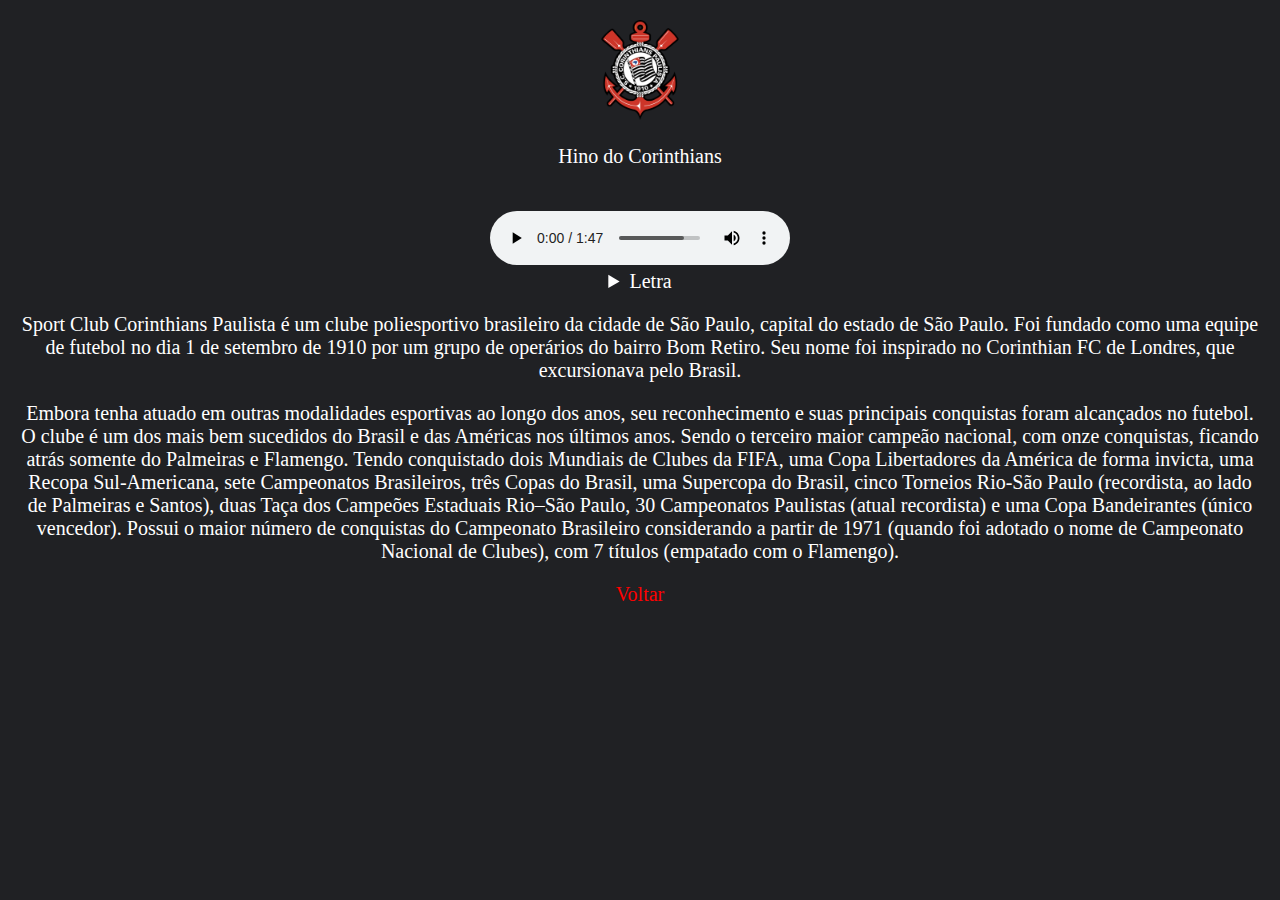
==== cori.html @ f87bc1e0 "Remove gifs" ====
<!DOCTYPE html>
<html lang="pt-br" style="color: #FFFFFF" class="tela-inteira">
	<meta charset="utf-8">
	<link rel="stylesheet" type="text/css" href="CSS/css2.css" media="screen" />
	<title> Corinthians </title>
	<section>
			<img src="LOGOS/corinthians.png" height="100" width="100" alt="logo do corinthians"><br/>
			<p>Hino do Corinthians </p><br/>
			<audio controls class="cor-audio">
				<source src="HINOS/hino-corinthians.mp3" type="audio/mp3">
			</audio>
			<details>
				<summary>Letra</summary>
				<section class="hinos" style="border-color: #FF0000">
					<p>Salve o Corinthians</p>
					<p>O campeão dos campeões</p>
					<p>Eternamente dentro dos nossos corações</p>
					<p>Salve o Corinthians de tradições e glórias mil</p>
					<p>Tu és orgulho<p>
					<p>Dos desportistas do Brasil</p>

					<p>Teu passado é uma bandeira</p>
					<p>Teu presente é uma lição</p>
					<p>Figuras entre os primeiros</p>
					<p>Do nosso esporte bretão</p>

					<p>Corinthians grande</p>
					<p>Sempre altaneiro</p>
					<p>És do Brasil</p>
					<p>O clube mais brasileiro</p>

					<p>Salve o Corinthians</p>
					<p>O campeão dos campeões</p>
					<p>Eternamente dentro dos nossos corações</p>
					<p>Salve o Corinthians de tradições e glórias mil</p>
					<p>Tu és orgulho</p>
					<p>Dos desportistas do Brasil</p>
				</section>
			</details>
			
			<p>Sport Club Corinthians Paulista é um clube poliesportivo brasileiro da cidade de São Paulo, capital do estado de São Paulo.
			Foi fundado como uma equipe de futebol no dia 1 de setembro de 1910 por um grupo de operários do bairro Bom Retiro.
			Seu nome foi inspirado no Corinthian FC de Londres, que excursionava pelo Brasil.</p>
			<p>Embora tenha atuado em outras modalidades esportivas ao longo dos anos, seu reconhecimento e suas principais conquistas foram alcançados no futebol.
			O clube é um dos mais bem sucedidos do Brasil e das Américas nos últimos anos.
			Sendo o terceiro maior campeão nacional, com onze conquistas, ficando atrás somente do Palmeiras e Flamengo. 
			Tendo conquistado dois Mundiais de Clubes da FIFA, uma Copa Libertadores da América de forma invicta, uma Recopa Sul-Americana, sete Campeonatos Brasileiros,
			três Copas do Brasil, uma Supercopa do Brasil, cinco Torneios Rio-São Paulo (recordista, ao lado de Palmeiras e Santos), duas Taça dos Campeões Estaduais Rio–São Paulo, 
			30 Campeonatos Paulistas (atual recordista) e uma Copa Bandeirantes (único vencedor).
			Possui o maior número de conquistas do Campeonato Brasileiro considerando a partir de 1971 (quando foi adotado o nome de Campeonato Nacional de Clubes), com 7 títulos (empatado com o Flamengo).
			</p>
			<a href="index.html" class="links" style="color: #FF0000">Voltar</a>
	</section>
</html>
---- CSS/css2.css ----
body {
	margin: 0;
}

.tela-inteira{
  min-height: 100vh;
  font-size: 20px;
  font-family: Calibri;
  background-color: #202124;
  text-decoration: none;
  text-align: center;
}
.hinos{
	border-width: size;
	border-style: solid;
	border-radius: 10px;
	border-color: #FFFFFF;
}
.links{
	text-decoration: none;
	color: #FFFFFF;
}
.cor-fundo{
	background-color: #202124;
}

.tela-menu{
  min-height: 100vh;
  font-size: 26px;
  font-family: Calibri;
  font-style: italic;
}

section {
  padding: 10px;
  margin: 10px;
  font-size: 20px;
}

.section-logo {
  width: 100%;
  max-width: 300px;
  margin: 0 auto;
  display: block;
}
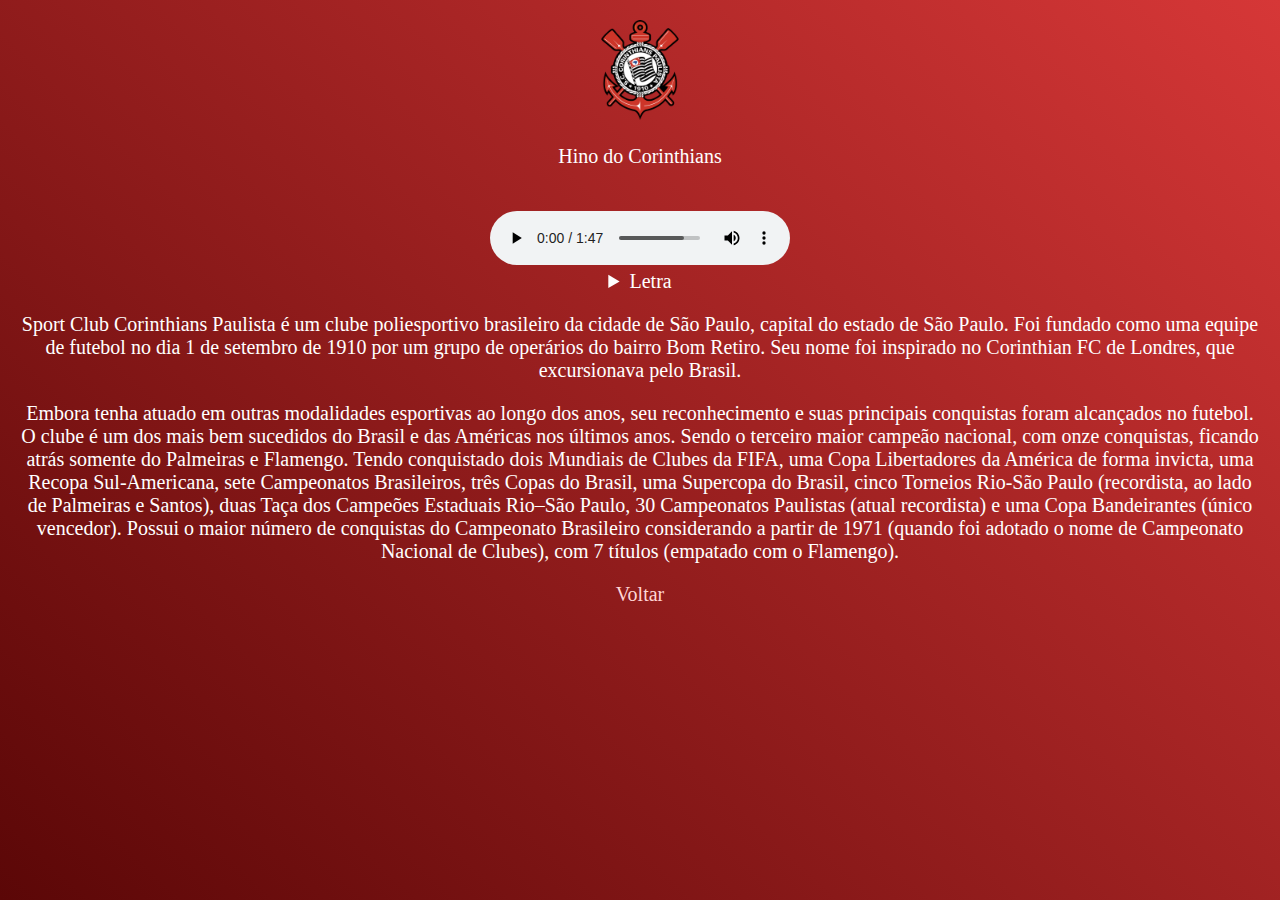
==== commit 0cb648ac: "Add gradient color" ====
--- a/cori.html
+++ b/cori.html
@@ -1,54 +1,73 @@
 <!DOCTYPE html>
-<html lang="pt-br" style="color: #FFFFFF" class="tela-inteira">
-	<meta charset="utf-8">
-	<link rel="stylesheet" type="text/css" href="CSS/css2.css" media="screen" />
-	<title> Corinthians </title>
-	<section>
-			<img src="LOGOS/corinthians.png" height="100" width="100" alt="logo do corinthians"><br/>
-			<p>Hino do Corinthians </p><br/>
-			<audio controls class="cor-audio">
-				<source src="HINOS/hino-corinthians.mp3" type="audio/mp3">
-			</audio>
-			<details>
-				<summary>Letra</summary>
-				<section class="hinos" style="border-color: #FF0000">
-					<p>Salve o Corinthians</p>
-					<p>O campeão dos campeões</p>
-					<p>Eternamente dentro dos nossos corações</p>
-					<p>Salve o Corinthians de tradições e glórias mil</p>
-					<p>Tu és orgulho<p>
-					<p>Dos desportistas do Brasil</p>
+<html lang="pt-br" style="color: #ffffff" class="tela-inteira" id="cor-cori">
+  <meta charset="utf-8" />
+  <link rel="stylesheet" type="text/css" href="CSS/css2.css" media="screen" />
+  <title>Corinthians</title>
+  <section>
+    <img
+      src="LOGOS/corinthians.png"
+      height="100"
+      width="100"
+      alt="logo do corinthians"
+    /><br />
+    <p>Hino do Corinthians</p>
+    <br />
+    <audio controls class="cor-audio">
+      <source src="HINOS/hino-corinthians.mp3" type="audio/mp3" />
+    </audio>
+    <details>
+      <summary>Letra</summary>
+      <section class="hinos" style="border-color: #ff0000">
+        <p>Salve o Corinthians</p>
+        <p>O campeão dos campeões</p>
+        <p>Eternamente dentro dos nossos corações</p>
+        <p>Salve o Corinthians de tradições e glórias mil</p>
+        <p>Tu és orgulho</p>
+        <p></p>
+        <p>Dos desportistas do Brasil</p>
 
-					<p>Teu passado é uma bandeira</p>
-					<p>Teu presente é uma lição</p>
-					<p>Figuras entre os primeiros</p>
-					<p>Do nosso esporte bretão</p>
+        <p>Teu passado é uma bandeira</p>
+        <p>Teu presente é uma lição</p>
+        <p>Figuras entre os primeiros</p>
+        <p>Do nosso esporte bretão</p>
 
-					<p>Corinthians grande</p>
-					<p>Sempre altaneiro</p>
-					<p>És do Brasil</p>
-					<p>O clube mais brasileiro</p>
+        <p>Corinthians grande</p>
+        <p>Sempre altaneiro</p>
+        <p>És do Brasil</p>
+        <p>O clube mais brasileiro</p>
 
-					<p>Salve o Corinthians</p>
-					<p>O campeão dos campeões</p>
-					<p>Eternamente dentro dos nossos corações</p>
-					<p>Salve o Corinthians de tradições e glórias mil</p>
-					<p>Tu és orgulho</p>
-					<p>Dos desportistas do Brasil</p>
-				</section>
-			</details>
-			
-			<p>Sport Club Corinthians Paulista é um clube poliesportivo brasileiro da cidade de São Paulo, capital do estado de São Paulo.
-			Foi fundado como uma equipe de futebol no dia 1 de setembro de 1910 por um grupo de operários do bairro Bom Retiro.
-			Seu nome foi inspirado no Corinthian FC de Londres, que excursionava pelo Brasil.</p>
-			<p>Embora tenha atuado em outras modalidades esportivas ao longo dos anos, seu reconhecimento e suas principais conquistas foram alcançados no futebol.
-			O clube é um dos mais bem sucedidos do Brasil e das Américas nos últimos anos.
-			Sendo o terceiro maior campeão nacional, com onze conquistas, ficando atrás somente do Palmeiras e Flamengo. 
-			Tendo conquistado dois Mundiais de Clubes da FIFA, uma Copa Libertadores da América de forma invicta, uma Recopa Sul-Americana, sete Campeonatos Brasileiros,
-			três Copas do Brasil, uma Supercopa do Brasil, cinco Torneios Rio-São Paulo (recordista, ao lado de Palmeiras e Santos), duas Taça dos Campeões Estaduais Rio–São Paulo, 
-			30 Campeonatos Paulistas (atual recordista) e uma Copa Bandeirantes (único vencedor).
-			Possui o maior número de conquistas do Campeonato Brasileiro considerando a partir de 1971 (quando foi adotado o nome de Campeonato Nacional de Clubes), com 7 títulos (empatado com o Flamengo).
-			</p>
-			<a href="index.html" class="links" style="color: #FF0000">Voltar</a>
-	</section>
-</html>+        <p>Salve o Corinthians</p>
+        <p>O campeão dos campeões</p>
+        <p>Eternamente dentro dos nossos corações</p>
+        <p>Salve o Corinthians de tradições e glórias mil</p>
+        <p>Tu és orgulho</p>
+        <p>Dos desportistas do Brasil</p>
+      </section>
+    </details>
+
+    <p>
+      Sport Club Corinthians Paulista é um clube poliesportivo brasileiro da
+      cidade de São Paulo, capital do estado de São Paulo. Foi fundado como uma
+      equipe de futebol no dia 1 de setembro de 1910 por um grupo de operários
+      do bairro Bom Retiro. Seu nome foi inspirado no Corinthian FC de Londres,
+      que excursionava pelo Brasil.
+    </p>
+    <p>
+      Embora tenha atuado em outras modalidades esportivas ao longo dos anos,
+      seu reconhecimento e suas principais conquistas foram alcançados no
+      futebol. O clube é um dos mais bem sucedidos do Brasil e das Américas nos
+      últimos anos. Sendo o terceiro maior campeão nacional, com onze
+      conquistas, ficando atrás somente do Palmeiras e Flamengo. Tendo
+      conquistado dois Mundiais de Clubes da FIFA, uma Copa Libertadores da
+      América de forma invicta, uma Recopa Sul-Americana, sete Campeonatos
+      Brasileiros, três Copas do Brasil, uma Supercopa do Brasil, cinco Torneios
+      Rio-São Paulo (recordista, ao lado de Palmeiras e Santos), duas Taça dos
+      Campeões Estaduais Rio–São Paulo, 30 Campeonatos Paulistas (atual
+      recordista) e uma Copa Bandeirantes (único vencedor). Possui o maior
+      número de conquistas do Campeonato Brasileiro considerando a partir de
+      1971 (quando foi adotado o nome de Campeonato Nacional de Clubes), com 7
+      títulos (empatado com o Flamengo).
+    </p>
+    <a href="index.html" class="links" style="color: #ffd6d6">Voltar</a>
+  </section>
+</html>
--- a/CSS/css2.css
+++ b/CSS/css2.css
@@ -1,10 +1,57 @@
-
-
 body {
-	margin: 0;
+  margin: 0;
 }
 
-.tela-inteira{
+#cor-cori {
+  background: rgb(91, 7, 7);
+  background: linear-gradient(
+    43deg,
+    rgba(91, 7, 7, 1) 0%,
+    rgba(214, 55, 55, 1) 100%
+  );
+}
+
+#cor-palm {
+  background: rgb(12, 52, 7);
+  background: linear-gradient(
+    43deg,
+    rgba(12, 52, 7, 1) 0%,
+    rgba(7, 57, 9, 1) 20%,
+    rgba(44, 176, 55, 1) 100%
+  );
+}
+
+#cor-sant {
+  background: rgb(37, 36, 36);
+  background: linear-gradient(
+    43deg,
+    rgba(37, 36, 36, 1) 14%,
+    rgba(101, 101, 101, 1) 49%,
+    rgba(219, 219, 219, 1) 100%
+  );
+}
+
+#cor-paul {
+  background: rgb(0, 0, 0);
+  background: linear-gradient(
+    43deg,
+    rgba(0, 0, 0, 1) 0%,
+    rgba(0, 0, 0, 1) 20%,
+    rgba(28, 28, 28, 1) 100%
+  );
+}
+
+#cor-port {
+  background: rgb(95, 136, 30);
+  background: linear-gradient(
+    43deg,
+    rgba(95, 136, 30, 1) 21%,
+    rgba(46, 201, 74, 1) 57%,
+    rgba(16, 199, 18, 1) 85%
+  );
+}
+
+.tela-inteira {
   min-height: 100vh;
   font-size: 20px;
   font-family: Calibri;
@@ -12,21 +59,21 @@
   text-decoration: none;
   text-align: center;
 }
-.hinos{
-	border-width: size;
-	border-style: solid;
-	border-radius: 10px;
-	border-color: #FFFFFF;
+.hinos {
+  border-width: size;
+  border-style: solid;
+  border-radius: 10px;
+  border-color: #ffffff;
 }
-.links{
-	text-decoration: none;
-	color: #FFFFFF;
+.links {
+  text-decoration: none;
+  color: #ffffff;
 }
-.cor-fundo{
-	background-color: #202124;
+.cor-fundo {
+  background-color: #202124;
 }
 
-.tela-menu{
+.tela-menu {
   min-height: 100vh;
   font-size: 26px;
   font-family: Calibri;
@@ -44,4 +91,4 @@
   max-width: 300px;
   margin: 0 auto;
   display: block;
-}+}
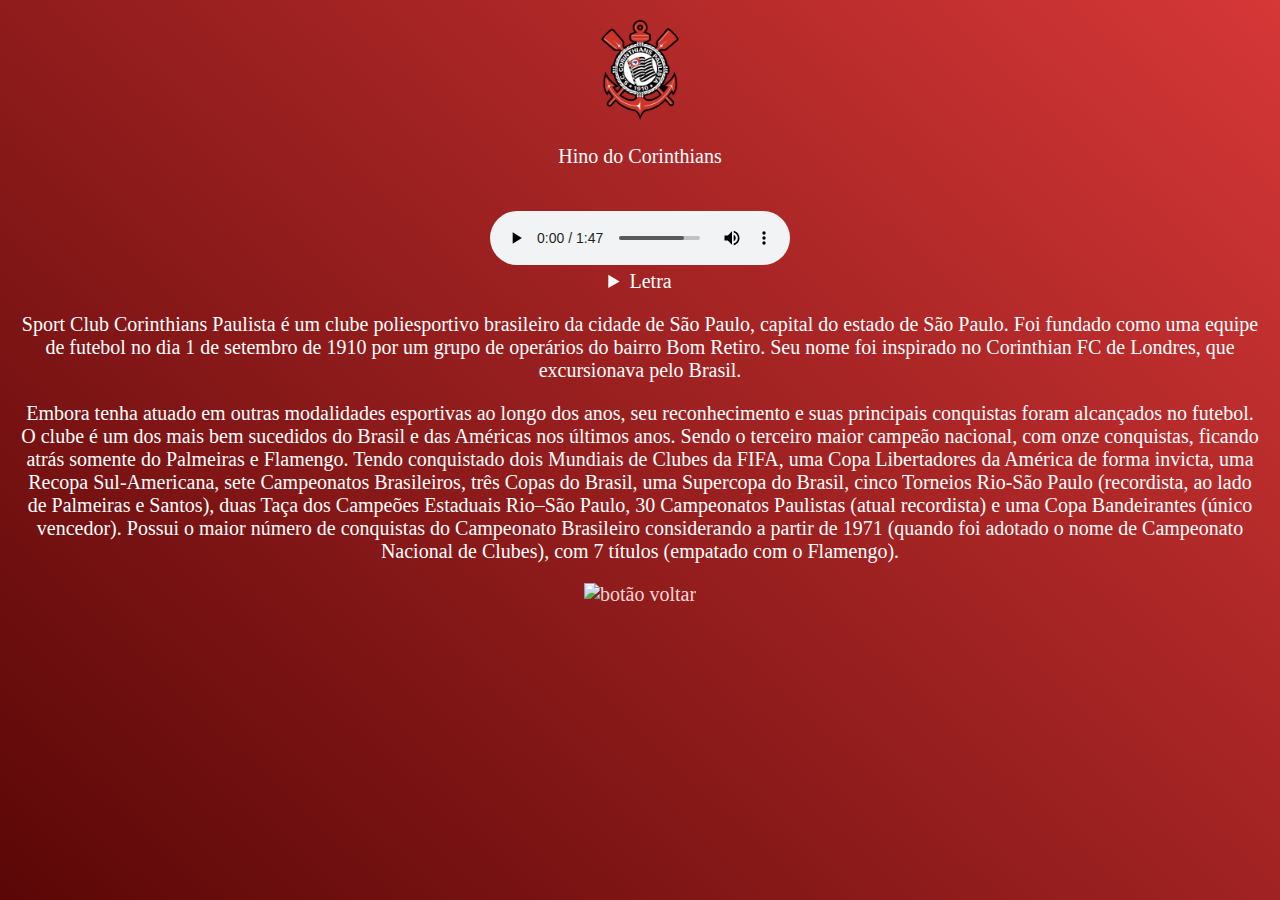
==== commit 3adcb171: "Add imgs" ====
--- a/cori.html
+++ b/cori.html
@@ -68,6 +68,6 @@
       1971 (quando foi adotado o nome de Campeonato Nacional de Clubes), com 7
       títulos (empatado com o Flamengo).
     </p>
-    <a href="index.html" class="links" style="color: #ffd6d6">Voltar</a>
+    <a href="index.html" class="links" style="color: #ffd6d6"><img src="https://th.bing.com/th/id/R.191e63d4effcb64698715c012496d4e0?rik=anl%2b3uxDbnzrRA&riu=http%3a%2f%2fwww.escoladebombeiros.com.br%2fimg%2fvoltar3.png&ehk=i2GFDjFmRmywGh3DtcdU0q%2bCiqAdqJWEEfu%2blbkv6sY%3d&risl=&pid=ImgRaw&r=0" alt="botão voltar" width="150"></a>
   </section>
 </html>
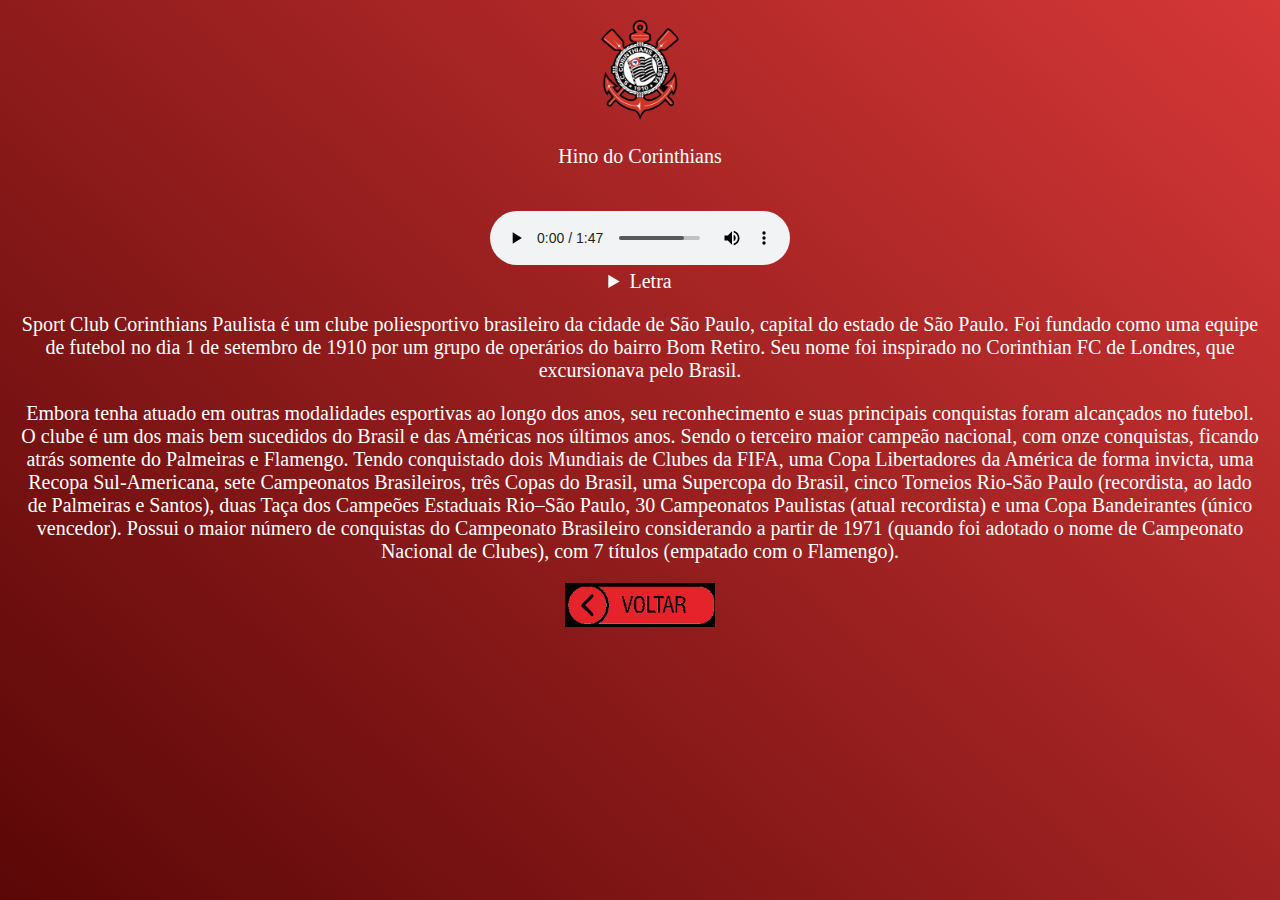
==== commit 3bbce5e3: "Add img="voltar"" ====
--- a/cori.html
+++ b/cori.html
@@ -68,6 +68,6 @@
       1971 (quando foi adotado o nome de Campeonato Nacional de Clubes), com 7
       títulos (empatado com o Flamengo).
     </p>
-    <a href="index.html" class="links" style="color: #ffd6d6"><img src="https://th.bing.com/th/id/R.191e63d4effcb64698715c012496d4e0?rik=anl%2b3uxDbnzrRA&riu=http%3a%2f%2fwww.escoladebombeiros.com.br%2fimg%2fvoltar3.png&ehk=i2GFDjFmRmywGh3DtcdU0q%2bCiqAdqJWEEfu%2blbkv6sY%3d&risl=&pid=ImgRaw&r=0" alt="botão voltar" width="150"></a>
+    <a href="index.html" class="links" style="color: #ffd6d6"><img src="./LOGOS/voltar.png" alt="botão voltar" width="150"></a>
   </section>
 </html>
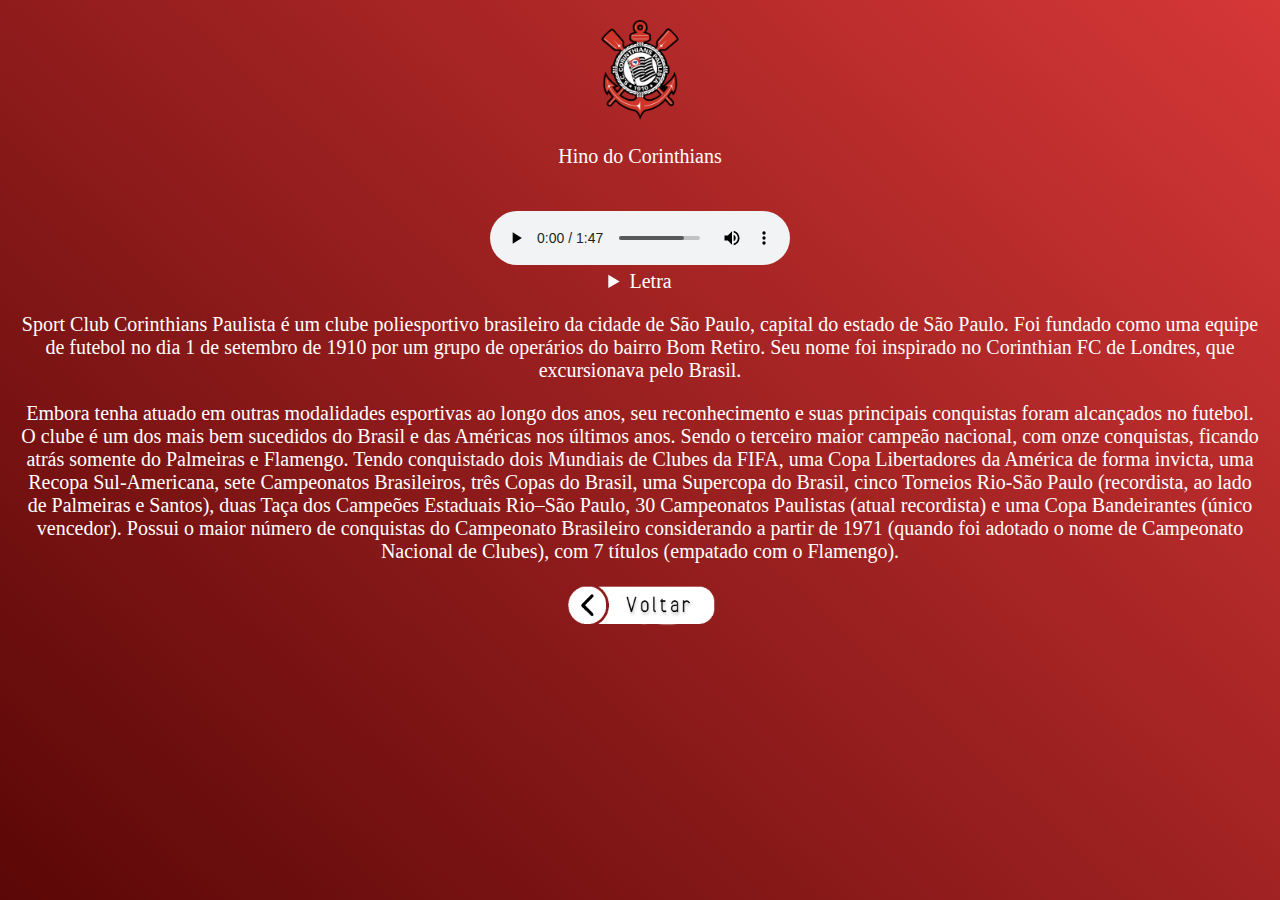
==== commit eadd22f3: "volt" ====
--- a/cori.html
+++ b/cori.html
@@ -68,6 +68,8 @@
       1971 (quando foi adotado o nome de Campeonato Nacional de Clubes), com 7
       títulos (empatado com o Flamengo).
     </p>
-    <a href="index.html" class="links" style="color: #ffd6d6"><img src="./LOGOS/voltar.png" alt="botão voltar" width="150"></a>
+    <a href="index.html" class="links" style="color: #ffd6d6"
+      ><img src="LOGOS/voltar.png" alt="botão voltar" width="150"
+    /></a>
   </section>
 </html>
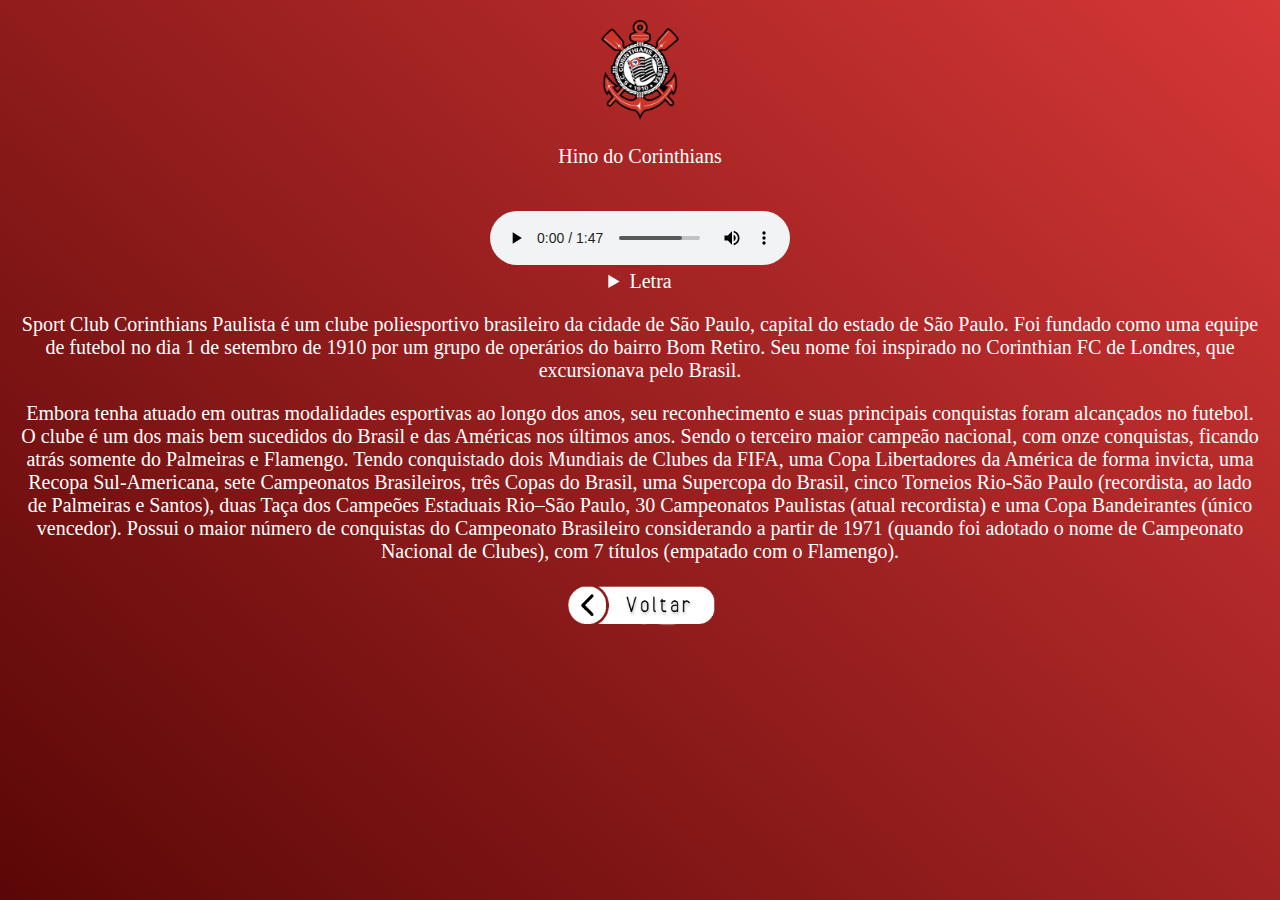
==== commit 970b6673: "Add favicon" ====
--- a/cori.html
+++ b/cori.html
@@ -2,6 +2,7 @@
 <html lang="pt-br" style="color: #ffffff" class="tela-inteira" id="cor-cori">
   <meta charset="utf-8" />
   <link rel="stylesheet" type="text/css" href="CSS/css2.css" media="screen" />
+  <link rel="icon" type="image/x-icon" href="LOGOS/corinthians.png">
   <title>Corinthians</title>
   <section>
     <img
